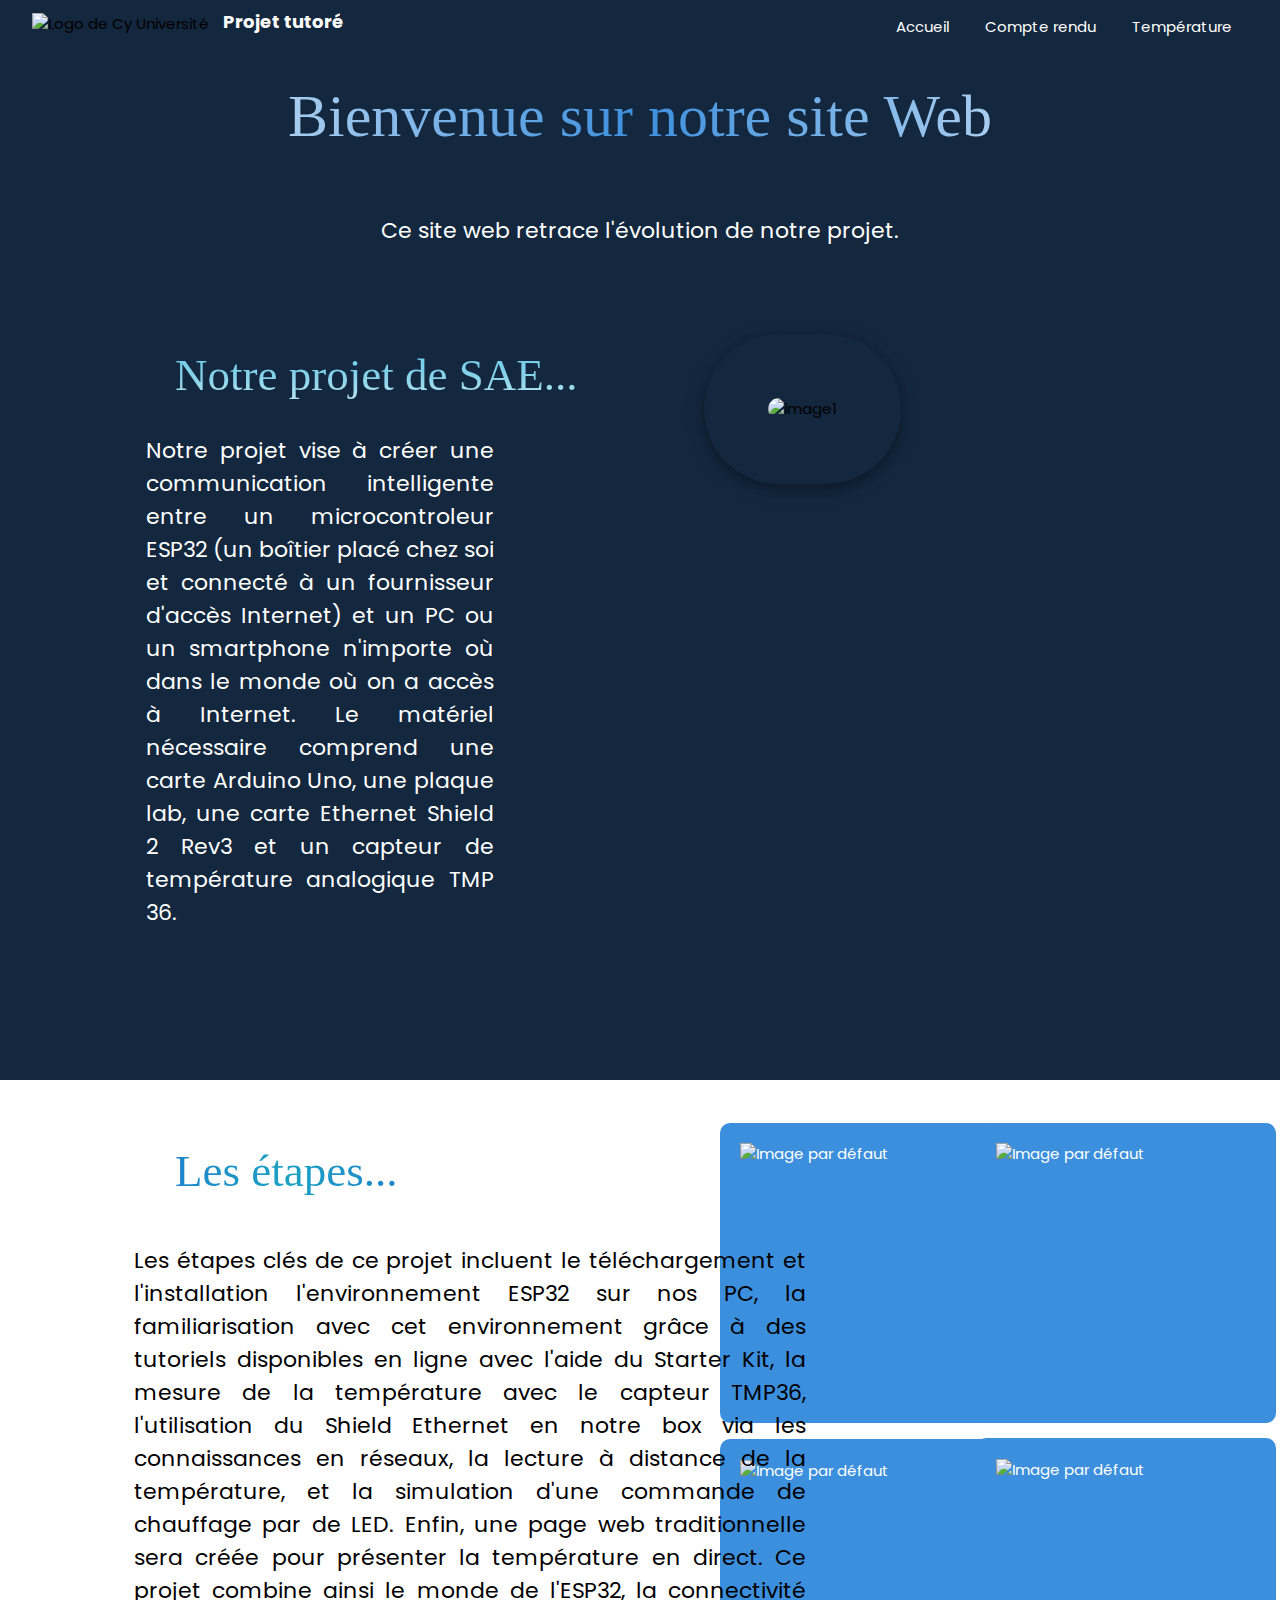
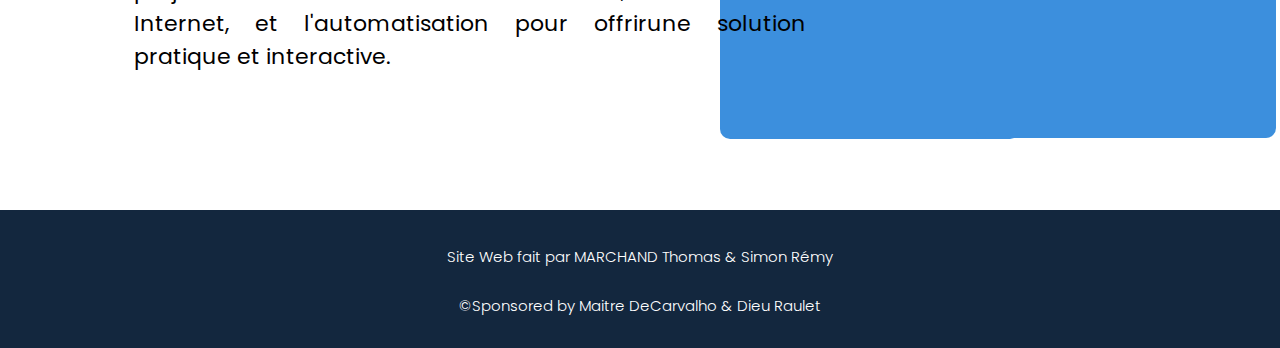
==== SiteWeb_ESP32/data/index.html @ 23aa82c9 "Add files via upload" ====
<!DOCTYPE html>
<html lang="fr">

<head>
    <meta charset="UTF-8">
    <meta name="viewport" content="width=device-width, initial-scale=1.0">
    <title>Page d'accueil</title>
    <link rel="stylesheet" href="https://www.w3schools.com/w3css/4/w3.css">
    <link rel="stylesheet" href="styles.css">
    <link rel="preconnect" href="https://fonts.googleapis.com">
    <link rel="preconnect" href="https://fonts.gstatic.com" crossorigin>
    <link
        href="https://fonts.googleapis.com/css2?family=Merriweather:ital,wght@0,300;0,400;0,700;0,900;1,300;1,400;1,700;1,900&family=Poppins&display=swap"
        rel="stylesheet">
</head>

<body>
    <header class="w3-container">
        <div class=" w3-bar">
            <div class="logo w3-bar-item">
                <img src="https://upload.wikimedia.org/wikipedia/commons/c/cc/CY_Cergy_Paris_Universite_-_Logo.png" alt="Logo de Cy Université">
                <span>Projet tutoré</span>
            </div>
            <nav class="w3-bar-item w3-right w3-round">
                <a href="index.html" class="w3-button w3-hover-white ">Accueil</a>
                <a href="about.html" class="w3-button w3-hover-white">Compte rendu</a>
                <a href="temperature.html" class="w3-button w3-hover-white">Température</a>
            </nav>
        </div>
    </header>

    <main>
        <div class="content-wrapper">
            <h1 class="w3-animate-top w3-padding-16 ">Bienvenue sur notre site Web </h1>
            <div>
                <p class="w3-center w3-animate-top w3-padding-16">
                    Ce site web retrace l'évolution de notre projet.
                </p>
                <div class="w3-container w3-animate-opacity w3-half">
                    <p class="p1-title">
                        Notre projet de SAE...
                    </p>
                    <div class="w3-container">
                        <p class="w3-animate-opacity p2text">
                            Notre projet vise à créer une communication intelligente entre un microcontroleur ESP32
                            (un boîtier placé chez soi et connecté à un fournisseur d'accès Internet)
                            et un PC ou un smartphone n'importe où dans le monde où on a accès à Internet.
                            Le matériel nécessaire comprend une carte Arduino Uno, une plaque lab,
                            une carte Ethernet Shield 2 Rev3 et un capteur de température analogique TMP 36.
                        </p>
                    </div>
                </div>
                <img class="img1 w3-card-4"
                    src="https://www.globaltimes.cn/Portals/0/attachment/2023/2023-03-05/b93803c1-0222-4b73-a613-27bbd81d4e94.jpeg"
                    alt="image1">
                <div class="box-text1 w3-animate-opacity w3-half">
                    <div class="container-text">
                        <p class="p2-title">
                            Les étapes...
                        </p>
                        <p class="p3text">
                            Les étapes clés de ce projet incluent le téléchargement et l'installation
                            l'environnement ESP32 sur nos PC, la familiarisation avec cet environnement grâce à des
                            tutoriels disponibles en ligne avec
                            l'aide
                            du
                            Starter Kit,
                            la mesure de la température avec le capteur TMP36, l'utilisation du Shield Ethernet
                            en
                            notre
                            box
                            via les connaissances en réseaux,
                            la lecture à distance de la température, et la simulation d'une commande de
                            chauffage
                            par
                            de
                            LED.
                            Enfin, une page web traditionnelle sera créée pour présenter la température en
                            direct.
                            Ce projet combine ainsi le monde de l'ESP32, la connectivité Internet, et
                            l'automatisation pour offrirune
                            solution pratique et interactive.
                        </p>
                    </div>
                    <div class="container-frame w3-container w3-right w3-half">
                        <div class="w3-row">
                            <div class="w3-half w3-container">
                                <div class="hover-frame" id="frame1">
                                    <img src="illust58-285-removebg-preview.png" alt="Image par défaut"
                                        style="width:100%">
                                    <p>Capteur TMP36 permettant d'obtenir la température</p>
                                </div>
                            </div>
                            <div class="w3-half w3-container">
                                <div class="hover-frame" id="frame2">
                                    <img src="ESP32-chip-icon-removebg-preview.png" alt="Image par défaut"
                                        style="width:100%">
                                    <p>ESP32 qui nous permet d'envoyer la température à un serveur</p>
                                </div>
                            </div>
                        </div>
                        <div class="w3-row w3-container">
                            <div class="w3-half">
                                <div class="hover-frame" id="frame3">
                                    <img src="Serveur.png" alt="Image par défaut" style="width:100%">
                                    <p>Serveur qui gère les requêtes de l'utilisateur et qui va chercher la température
                                        donner par la carte Arduino</p>
                                </div>
                            </div>
                            <div class="w3-half w3-container">
                                <div class="hover-frame" id="frame4">
                                    <img src="Telephone.png" alt="Image par défaut" style="width:100%">
                                    <p>L'utilisateur peut ainsi se connecter au serveur pour voir la température</p>
                                </div>
                            </div>
                        </div>
                    </div>
                </div>
            </div>
        </div>
    </main>
    <footer class="footer">
        <p>Site Web fait par MARCHAND Thomas & Simon Rémy</p>
        <p>&copy;Sponsored by Maitre DeCarvalho & Dieu Raulet</p>
    </footer>
</body>
</body>
---- SiteWeb_ESP32/data/styles.css ----
* {
    padding: 0;
    margin: 0;
}


body {
    font-family: "Poppins", sans-serif;
    font-weight: 400;
    width: 100%;
    height: 100%;
    background: rgb(19, 39, 62);
}

h1 {
    font-family: 'Times New Roman', Times, serif;
    text-align: center;
    font-size: 4em;
    margin: 0;
    color: transparent;
    background-image: linear-gradient(to right, #ffffff, rgb(60, 143, 221), #ffffff);
    -webkit-background-clip: text;
    background-clip: text;
    animation: animate 8s linear infinite alternate-reverse;
    position: absolute;
}

@keyframes animate {
    0% {
        background-position: 0%;
    }

    100% {
        background-position: 300%;
    }
}

header {
    padding: 20px;
    display: flex;
    justify-content: space-between;
    align-items: center;
}

.logo {
    display: flex;
    align-items: center;
}

.logo img {
    height: 50px;
    /* Ajuster la taille selon les besoins */
    margin-right: 10px;
}

.logo span {
    font-size: 18px;
    font-weight: bold;
    color: white;
}

nav {
    display: flex;
    color: #fff;
}

.cta {
    position: relative;
    margin: 0 10px;
    padding: 12px 18px;
    transition: all 0.2s ease;
    border: none;
    background: #e2ec4b;
    /* Couleur de fond des boutons */
    color: #fff;
    /* Couleur du texte des boutons */
    border-radius: 5px;
    cursor: pointer;
}

.cta span {
    font-family: Arial, sans-serif;
    font-size: 16px;
    font-weight: bold;
}

.cta:hover {
    background: #c92222;
    /* Couleur de fond des boutons au survol */
}

.cta:active {
    transform: scale(0.95);
}

.h1-temperature-container {
    text-align: center;
    margin-top: 100px;
    /* Ajoutez un espace supplémentaire au-dessus du titre si nécessaire */
    font-size: 50px;
    font-weight: bold;
    color: white;
}

p {
    color: white;
    text-align: justify;
    margin: 20px auto;
    /* Marge autour du paragraphe */
    max-width: 800px;
    /* Limite la largeur du paragraphe */
    font-size: 22px;
    line-height: 1.6;
}

.hover-frame {
    width: 300px;
    /* Largeur du cadre */
    height: 300px;
    /* Hauteur du cadre */
    position: relative;
    background-color: rgb(60, 143, 221);
    /* Couleur de fond du cadre */
    color: white;
    /* Couleur du texte */
    padding: 20px;
    /* Espacement intérieur du cadre */
    border-radius: 10px;
    /* Bord arrondi */
    /* Marge pour espacer les cadres */
    margin-top: 4%;
    overflow: hidden;
    /* Masque le texte qui pourrait dépasser */
    cursor: pointer;
    /* Curseur pointer pour indiquer que le cadre est cliquable */
    transition: all 0.3s ease;
    /* Transition fluide */
    display: inline-block;
}

.hover-frame img {
    max-width: 100%;
    /* Assurez-vous que l'image ne dépasse pas de la cadre */
    transition: all 0.3s ease;
    /* Transition fluide */
    object-fit: cover;

}

.hover-frame p {
    /* Marge supérieure pour séparer l'image du texte */
    opacity: 0;
    /* Le texte est invisible par défaut */
    position: absolute;
    /* Position absolue par rapport au cadre */
    top: 40%;
    /* Centrer verticalement */
    left: 50%;
    /* Centrer horizontalement */
    transform: translate(-50%, -50%);
    /* Centrer le texte */
    transition: opacity 0.3s ease;
    /* Animation de transition en douceur */
    font-size: 20px;
    text-align: center;
    width: 90%;

}

.hover-frame:hover p {
    opacity: 1;
    /* Le texte devient visible au survol */
}

.hover-frame:hover img {
    opacity: 0;
    /* L'image devient invisible au survol */
}

.Temperature {
    position: absolute;
    top: 300px;
    bottom: 600px;
    left: 800px;
    right: 800px;
    margin: auto;
    text-align: center;
    border-radius: 32px;
    background: white;
}

footer {
    position: absolute;
    width: 100%;
}

.scroll-container {
    scroll-behavior: smooth;
}

.img1 {
    object-fit: cover;
    padding: 64px 64px 64px 64px;
    margin: 50px 64px 64px 64px;
    height: 550px;
    width: 750px;
    top: 0;
    left: 0;
    border-radius: 80px;
}

.p1-title {
    font-family: Georgia, 'Times New Roman', Times, serif;
    font-size: 3em;
    margin: 0;
    color: transparent;
    background-image: linear-gradient(to top, #ffffff, rgb(132, 209, 233), #40c9eb);
    -webkit-background-clip: text;
    background-clip: text;
    animation: animate 8s linear infinite alternate-reverse;
    position: absolute;
    left: 150px;
    padding: 25px;
    margin-top: 30px;
}

@keyframes animate {
    0% {
        background-position: 0%;
    }

    100% {
        background-position: 300%;
    }
}


.p2-title {

    font-family: Georgia, 'Times New Roman', Times, serif;
    font-size: 3em;
    color: transparent;
    background-image: linear-gradient(to right, #1f80cf, rgb(28, 161, 194), #1f80cf);
    -webkit-background-clip: text;
    background-clip: text;
    animation: animate 8s linear infinite alternate-reverse;
    position: absolute;
    left: 150px;
    justify-content: center;
    margin-top: 30px;
    padding: 25px;
}

@keyframes animate {
    0% {
        background-position: 0%;
    }

    100% {
        background-position: 300%;
    }
}


.p2text {
    position: relative;
    margin: 100px 64px;
    padding: 50px;
    line-height: 1.5;

    justify-content: center;
}

.p3text {
    color: black;
    padding: 64px;
    line-height: 1.5;
    position: absolute;
    z-index: 2;
    margin: 100px 0px 5px 70px;
}

.box-text1 {
    background-color: white;
    position: relative;
    z-index: 1;
    width: 100%;
    margin: 0;
    padding: 0;
}

.content-wrapper {
    position: relative;
}

/***************************TEST******************************/
.footer {
    position: relative;
    width: 100%;
    min-height: 100px;
    padding: 20px 50px;
    display: flex;
    justify-content: center;
    align-items: center;
    flex-direction: column;
    bottom: 0;
}

.footer p {
    color: #fff;
    margin: 15px 0 10px 0;
    font-size: 1rem;
    font-weight: 300;
}

.container-text {
    width: 50%;
    height: 100px;
    border: 5px;
    top: 0;
    /* margin-top: 20px; */
}

.container-frame {

    margin-top: -130px;
    padding: 64px;
    border: 0;

}
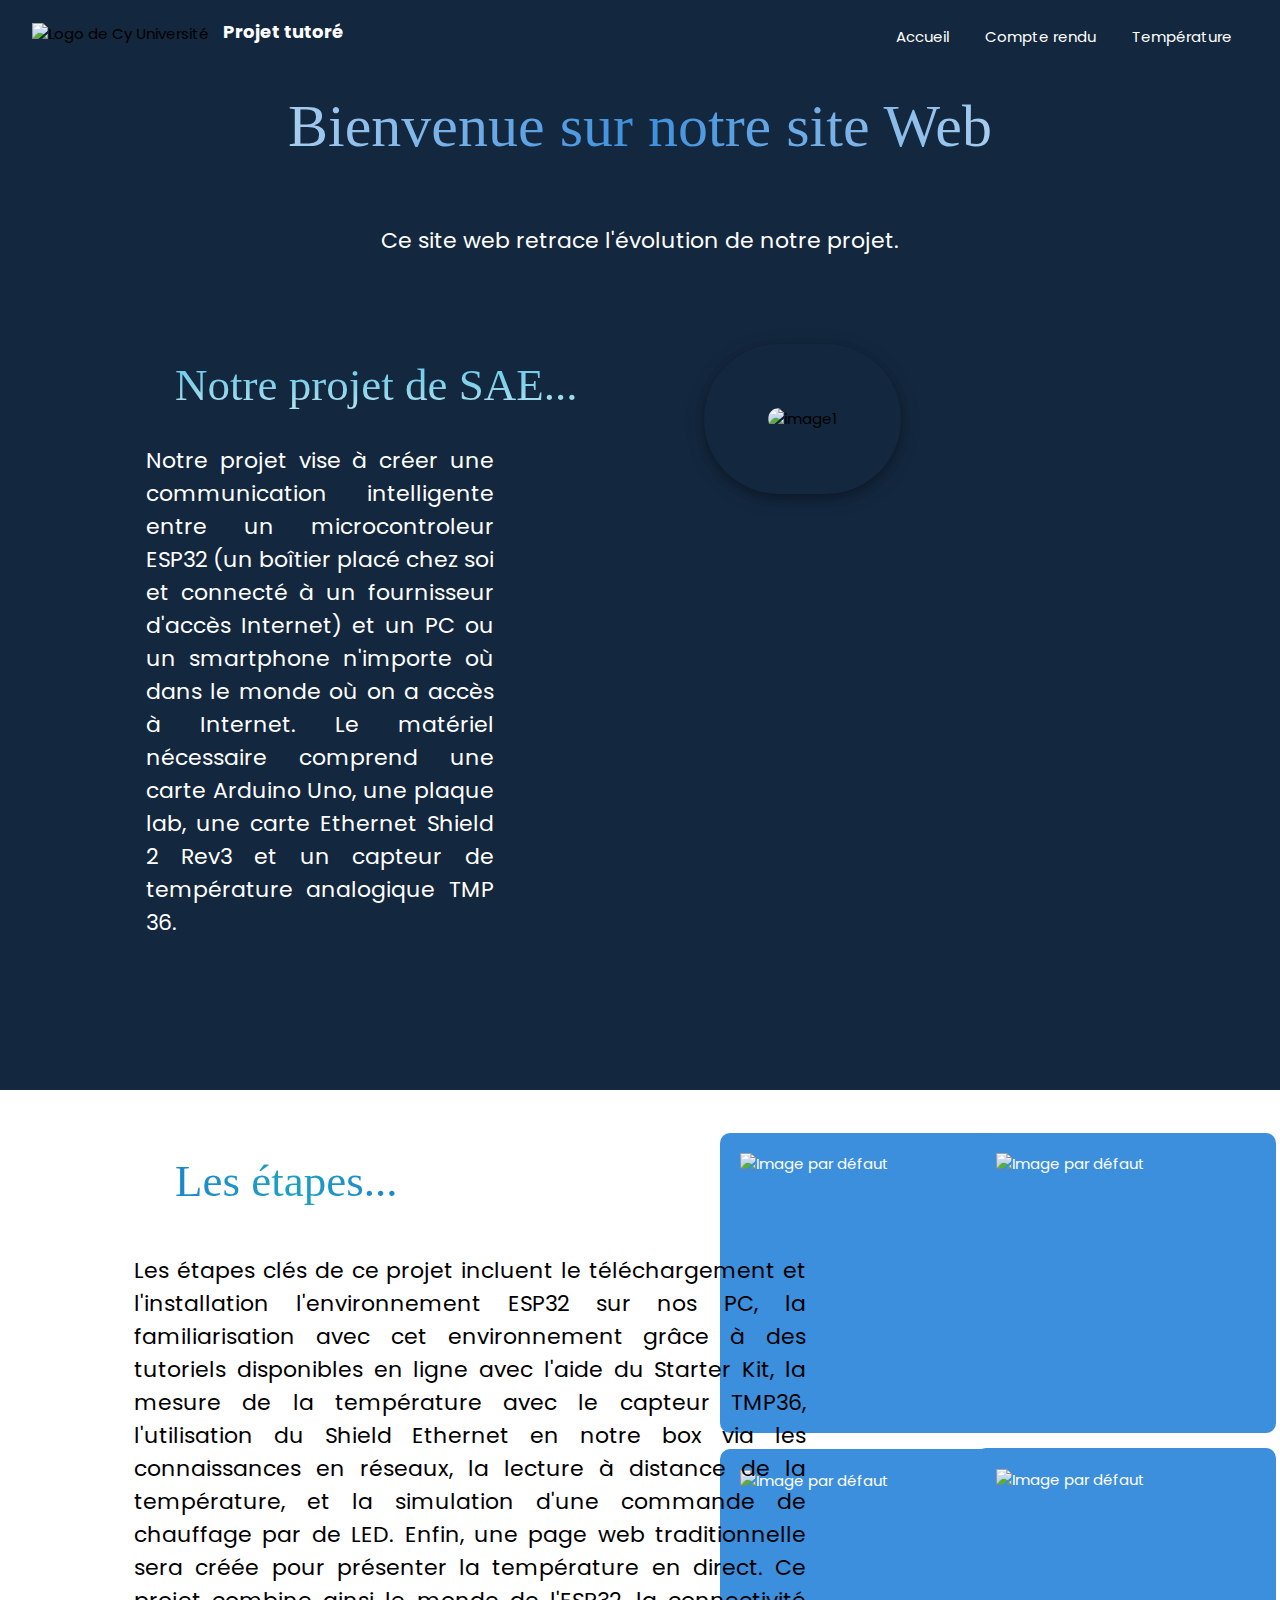
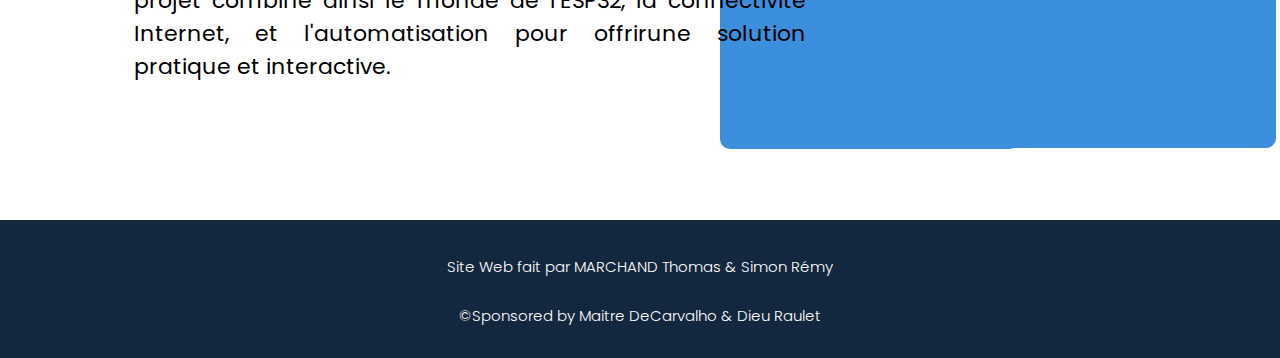
==== commit 46e7f811: "Add files via upload" ====
--- a/SiteWeb_ESP32/data/index.html
+++ b/SiteWeb_ESP32/data/index.html
@@ -18,7 +18,7 @@
     <header class="w3-container">
         <div class=" w3-bar">
             <div class="logo w3-bar-item">
-                <img src="https://upload.wikimedia.org/wikipedia/commons/c/cc/CY_Cergy_Paris_Universite_-_Logo.png" alt="Logo de Cy Université">
+                <img src="images/CYU.png" alt="Logo de Cy Université">
                 <span>Projet tutoré</span>
             </div>
             <nav class="w3-bar-item w3-right w3-round">
@@ -36,7 +36,7 @@
                 <p class="w3-center w3-animate-top w3-padding-16">
                     Ce site web retrace l'évolution de notre projet.
                 </p>
-                <div class="w3-container w3-animate-opacity w3-half">
+                <div class="w3-container w3-animate-left w3-half">
                     <p class="p1-title">
                         Notre projet de SAE...
                     </p>
@@ -50,7 +50,7 @@
                         </p>
                     </div>
                 </div>
-                <img class="img1 w3-card-4"
+                <img class="img1 w3-card-4 w3-animate-zoom"
                     src="https://www.globaltimes.cn/Portals/0/attachment/2023/2023-03-05/b93803c1-0222-4b73-a613-27bbd81d4e94.jpeg"
                     alt="image1">
                 <div class="box-text1 w3-animate-opacity w3-half">
@@ -86,14 +86,14 @@
                         <div class="w3-row">
                             <div class="w3-half w3-container">
                                 <div class="hover-frame" id="frame1">
-                                    <img src="illust58-285-removebg-preview.png" alt="Image par défaut"
+                                    <img src="images/illust58-285-removebg-preview.png" alt="Image par défaut"
                                         style="width:100%">
                                     <p>Capteur TMP36 permettant d'obtenir la température</p>
                                 </div>
                             </div>
                             <div class="w3-half w3-container">
                                 <div class="hover-frame" id="frame2">
-                                    <img src="ESP32-chip-icon-removebg-preview.png" alt="Image par défaut"
+                                    <img src="images/ESP32-chip-icon-removebg-preview.png" alt="Image par défaut"
                                         style="width:100%">
                                     <p>ESP32 qui nous permet d'envoyer la température à un serveur</p>
                                 </div>
@@ -102,14 +102,14 @@
                         <div class="w3-row w3-container">
                             <div class="w3-half">
                                 <div class="hover-frame" id="frame3">
-                                    <img src="Serveur.png" alt="Image par défaut" style="width:100%">
+                                    <img src="images/Serveur.png" alt="Image par défaut" style="width:100%">
                                     <p>Serveur qui gère les requêtes de l'utilisateur et qui va chercher la température
                                         donner par la carte Arduino</p>
                                 </div>
                             </div>
                             <div class="w3-half w3-container">
                                 <div class="hover-frame" id="frame4">
-                                    <img src="Telephone.png" alt="Image par défaut" style="width:100%">
+                                    <img src="images/Telephone.png" alt="Image par défaut" style="width:100%">
                                     <p>L'utilisateur peut ainsi se connecter au serveur pour voir la température</p>
                                 </div>
                             </div>
--- a/SiteWeb_ESP32/data/styles.css
+++ b/SiteWeb_ESP32/data/styles.css
@@ -293,6 +293,10 @@
     position: relative;
 }
 
+.w3-bar {
+    margin-top: 10px;
+}
+
 /***************************TEST******************************/
 .footer {
     position: relative;
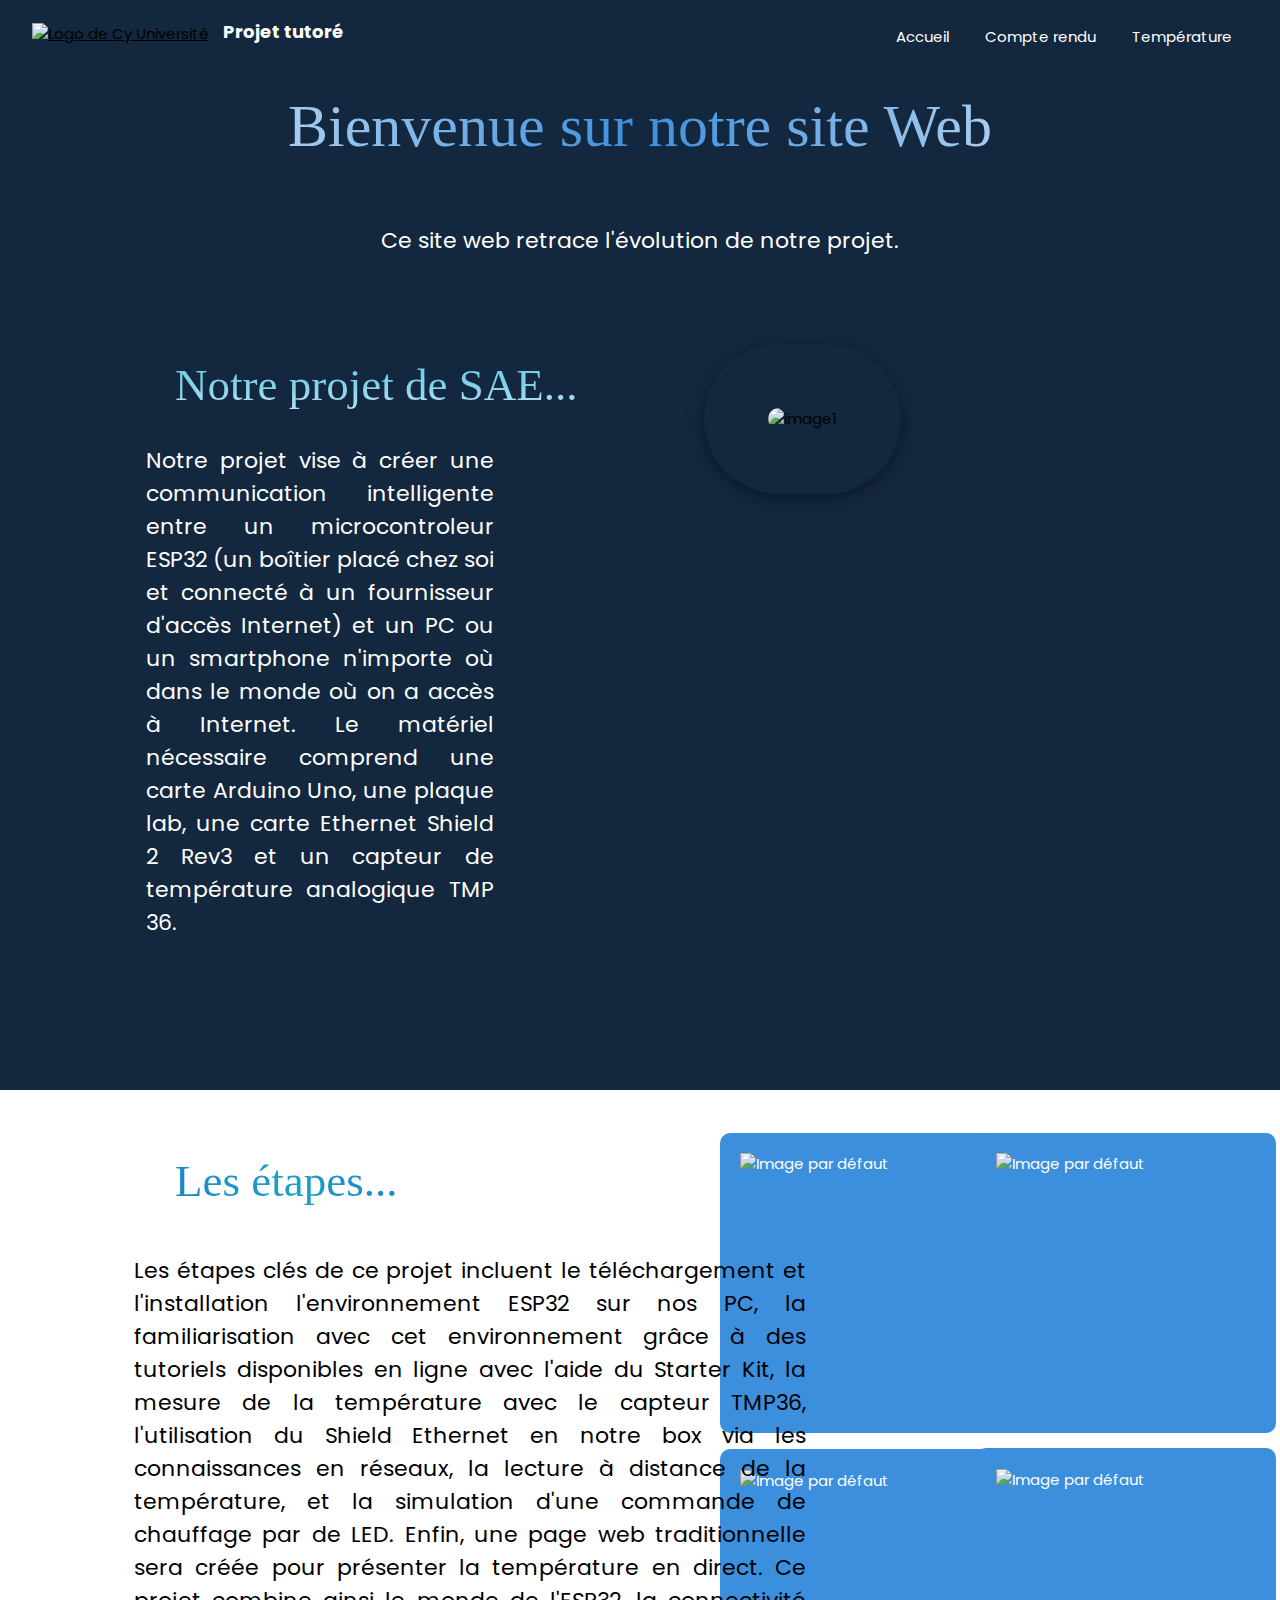
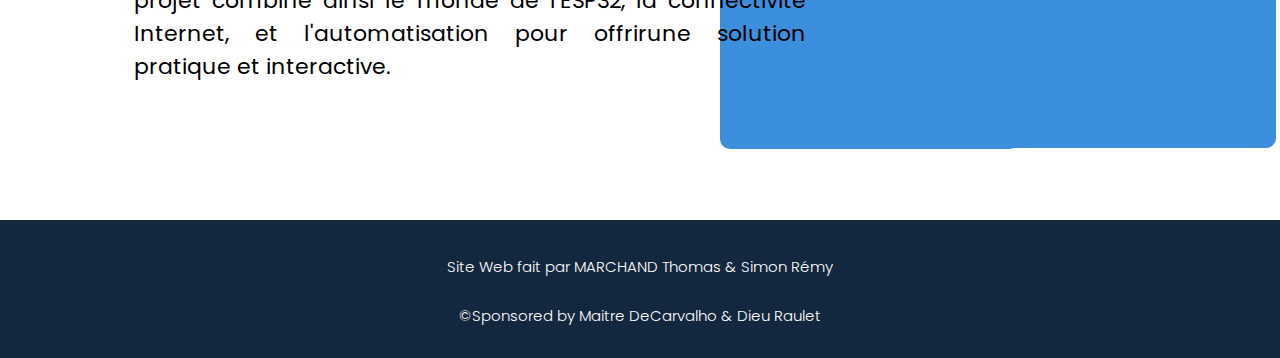
==== commit 999e6610: "Add files via upload" ====
--- a/SiteWeb_ESP32/data/index.html
+++ b/SiteWeb_ESP32/data/index.html
@@ -18,7 +18,7 @@
     <header class="w3-container">
         <div class=" w3-bar">
             <div class="logo w3-bar-item">
-                <img src="images/CYU.png" alt="Logo de Cy Université">
+                <a href="https://www.cyu.fr/"><img src="https://upload.wikimedia.org/wikipedia/commons/c/cc/CY_Cergy_Paris_Universite_-_Logo.png" alt="Logo de Cy Université"></a>
                 <span>Projet tutoré</span>
             </div>
             <nav class="w3-bar-item w3-right w3-round">
@@ -86,14 +86,14 @@
                         <div class="w3-row">
                             <div class="w3-half w3-container">
                                 <div class="hover-frame" id="frame1">
-                                    <img src="images/illust58-285-removebg-preview.png" alt="Image par défaut"
+                                    <img src="https://static.vecteezy.com/system/resources/previews/019/860/394/original/thermometer-icon-colorful-free-png.png" alt="Image par défaut"
                                         style="width:100%">
                                     <p>Capteur TMP36 permettant d'obtenir la température</p>
                                 </div>
                             </div>
                             <div class="w3-half w3-container">
                                 <div class="hover-frame" id="frame2">
-                                    <img src="images/ESP32-chip-icon-removebg-preview.png" alt="Image par défaut"
+                                    <img src="https://docs.nufaza.com/images/id4/esp32/logo.png" alt="Image par défaut"
                                         style="width:100%">
                                     <p>ESP32 qui nous permet d'envoyer la température à un serveur</p>
                                 </div>
@@ -102,14 +102,14 @@
                         <div class="w3-row w3-container">
                             <div class="w3-half">
                                 <div class="hover-frame" id="frame3">
-                                    <img src="images/Serveur.png" alt="Image par défaut" style="width:100%">
+                                    <img src="https://static.vecteezy.com/system/resources/previews/022/418/264/non_2x/3d-isometric-web-hosting-server-transparent-background-free-png.png" alt="Image par défaut" style="width:100%">
                                     <p>Serveur qui gère les requêtes de l'utilisateur et qui va chercher la température
                                         donner par la carte Arduino</p>
                                 </div>
                             </div>
                             <div class="w3-half w3-container">
                                 <div class="hover-frame" id="frame4">
-                                    <img src="images/Telephone.png" alt="Image par défaut" style="width:100%">
+                                    <img src="https://cdn-icons-png.flaticon.com/512/8038/8038600.png" alt="Image par défaut" style="width:100%">
                                     <p>L'utilisateur peut ainsi se connecter au serveur pour voir la température</p>
                                 </div>
                             </div>
